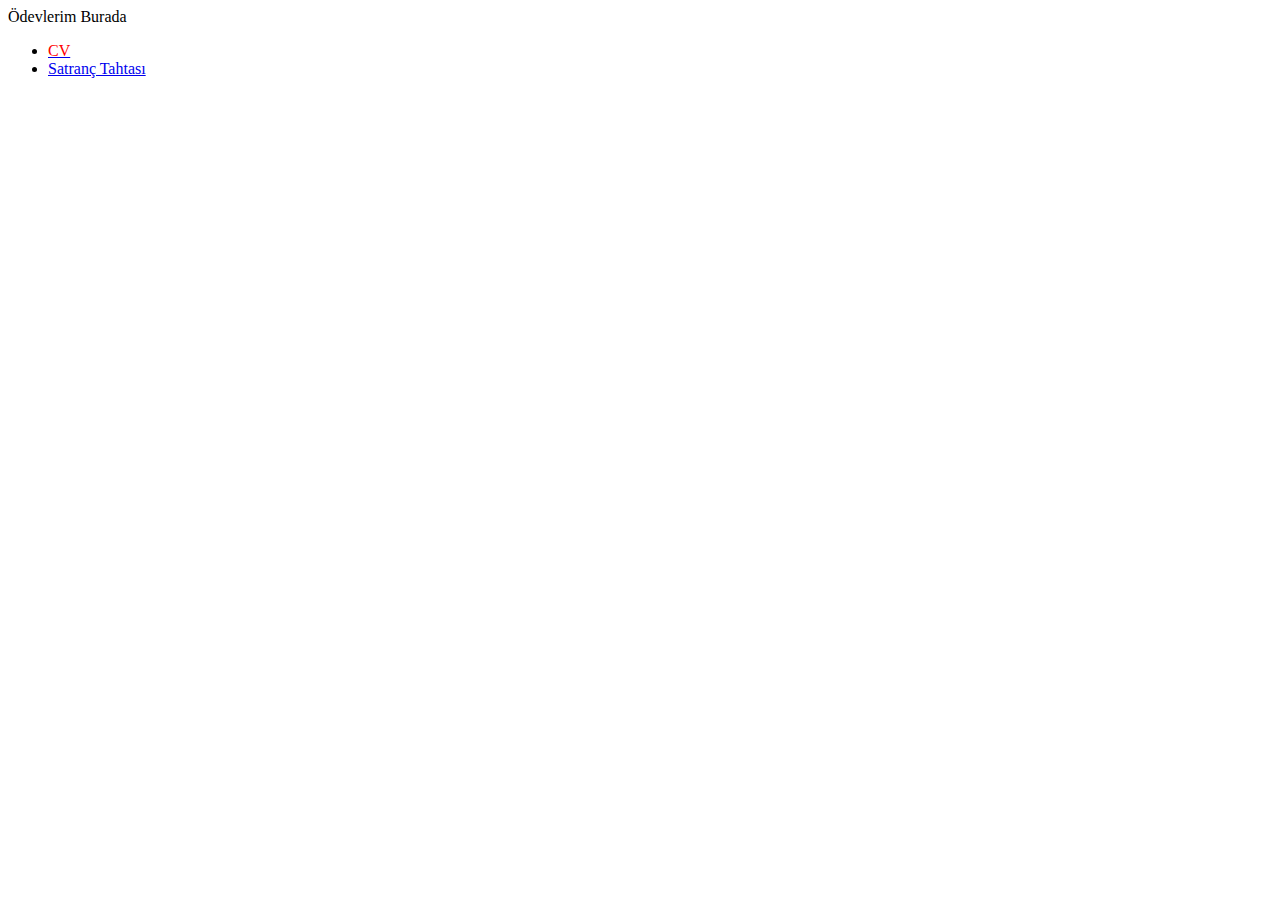
==== odevler.html @ 6a4c46f0 "Update odevler.html" ====
<!DOCTYPE html>
<html>
<body background="https://cdn-photo.pivol.com/16686/imgs/141020181325095274861.jpg">Ödevlerim Burada
	<ul>
	<li><a href="CV.html"><font face color="RED">CV
	<li><a href="Satranc.html">Satranç Tahtası
</body>
</html>
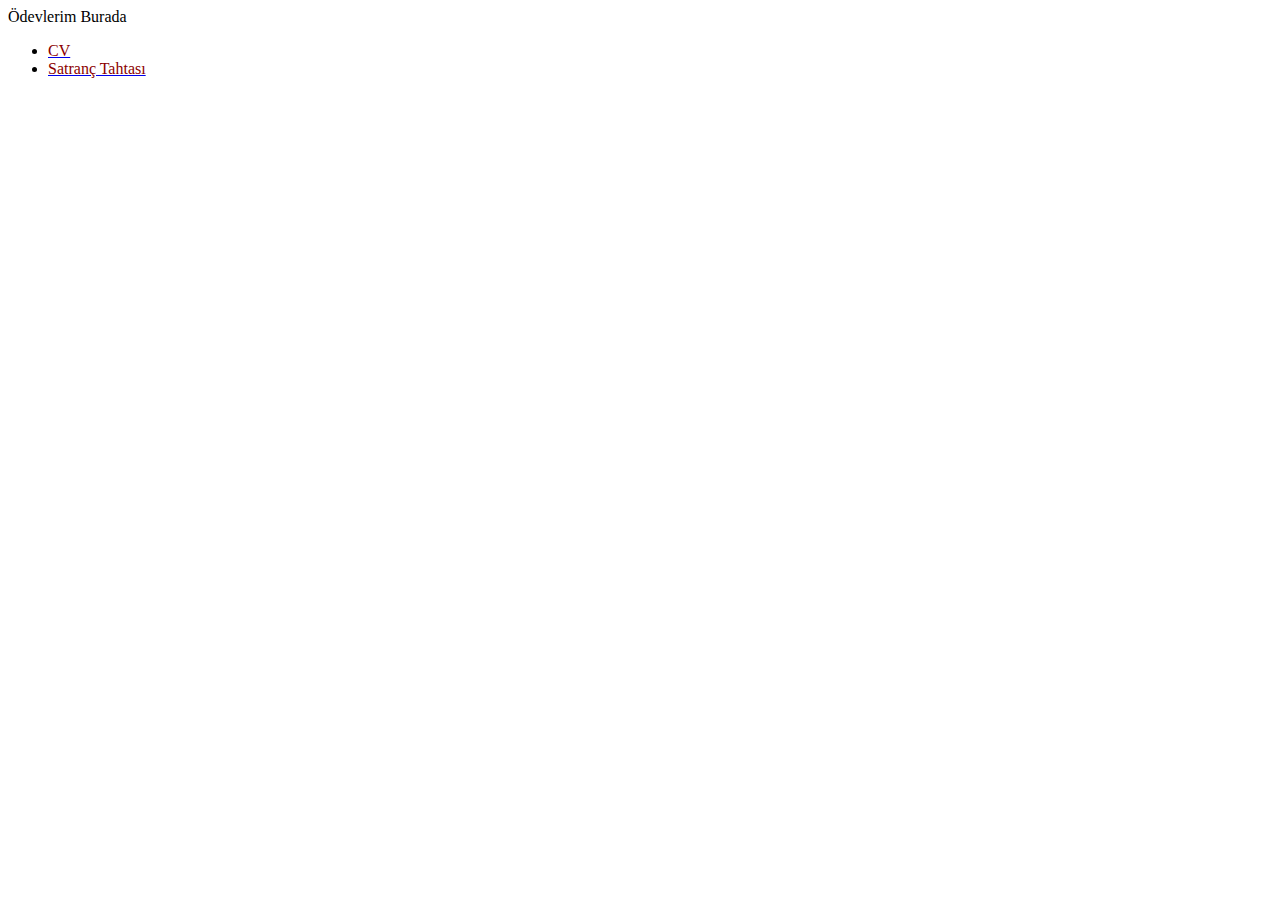
==== commit 1959cbe8: "Update odevler.html" ====
--- a/odevler.html
+++ b/odevler.html
@@ -2,7 +2,7 @@
 <html>
 <body background="https://cdn-photo.pivol.com/16686/imgs/141020181325095274861.jpg">Ödevlerim Burada
 	<ul>
-	<li><a href="CV.html"><font face color="RED">CV
-	<li><a href="Satranc.html">Satranç Tahtası
+	<li><a href="CV.html"><font face color="Darkred">CV
+	<li><a href="Satranc.html"><font face color="Darkred">Satranç Tahtası
 </body>
 </html>
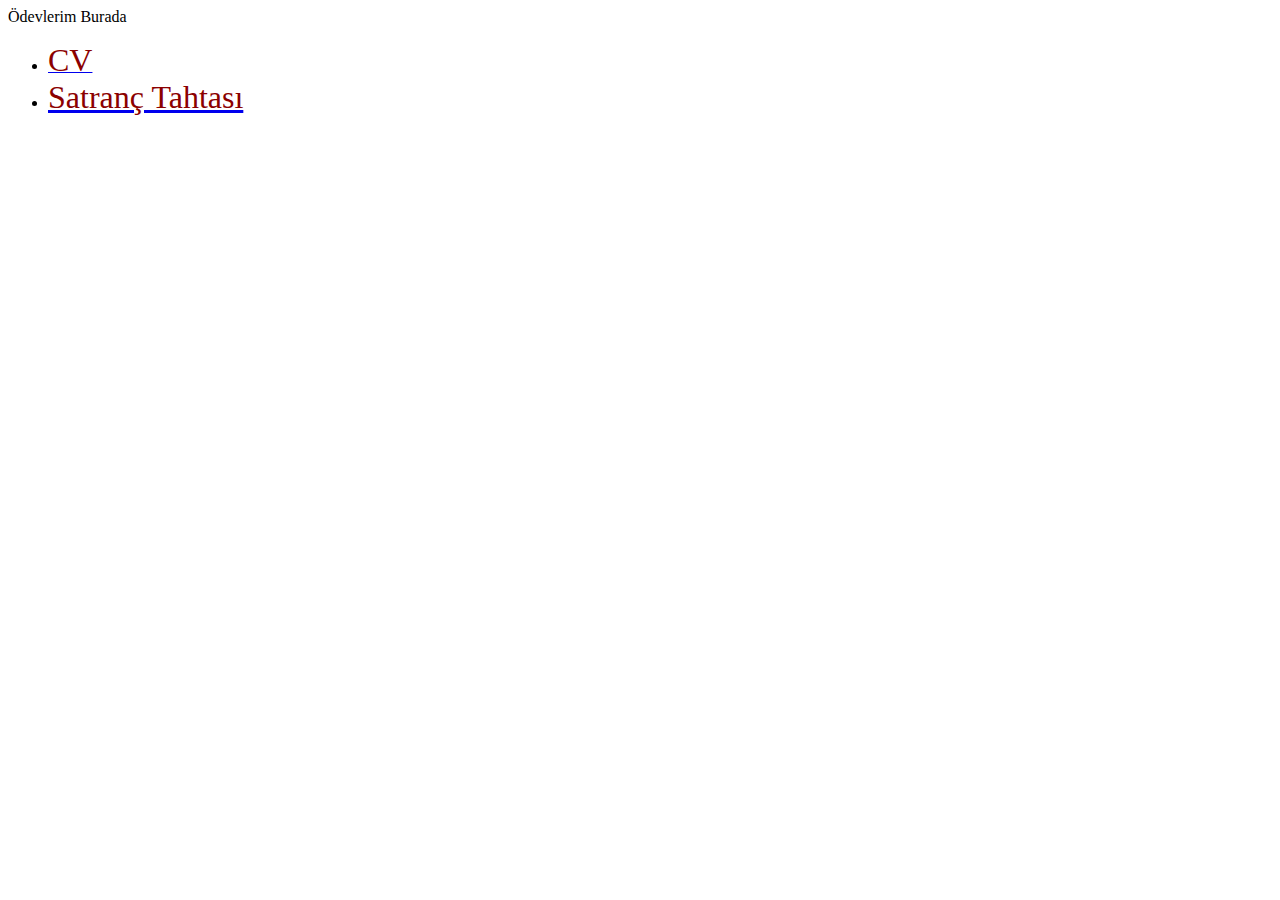
==== commit 70c9c08c: "Update odevler.html" ====
--- a/odevler.html
+++ b/odevler.html
@@ -2,7 +2,7 @@
 <html>
 <body background="https://cdn-photo.pivol.com/16686/imgs/141020181325095274861.jpg">Ödevlerim Burada
 	<ul>
-	<li><a href="CV.html"><font face color="Darkred">CV
-	<li><a href="Satranc.html"><font face color="Darkred">Satranç Tahtası
+	<li><a href="CV.html"><font face color="Darkred" size="6">CV
+	<li><a href="Satranc.html"><font face color="Darkred" size="6">Satranç Tahtası
 </body>
 </html>
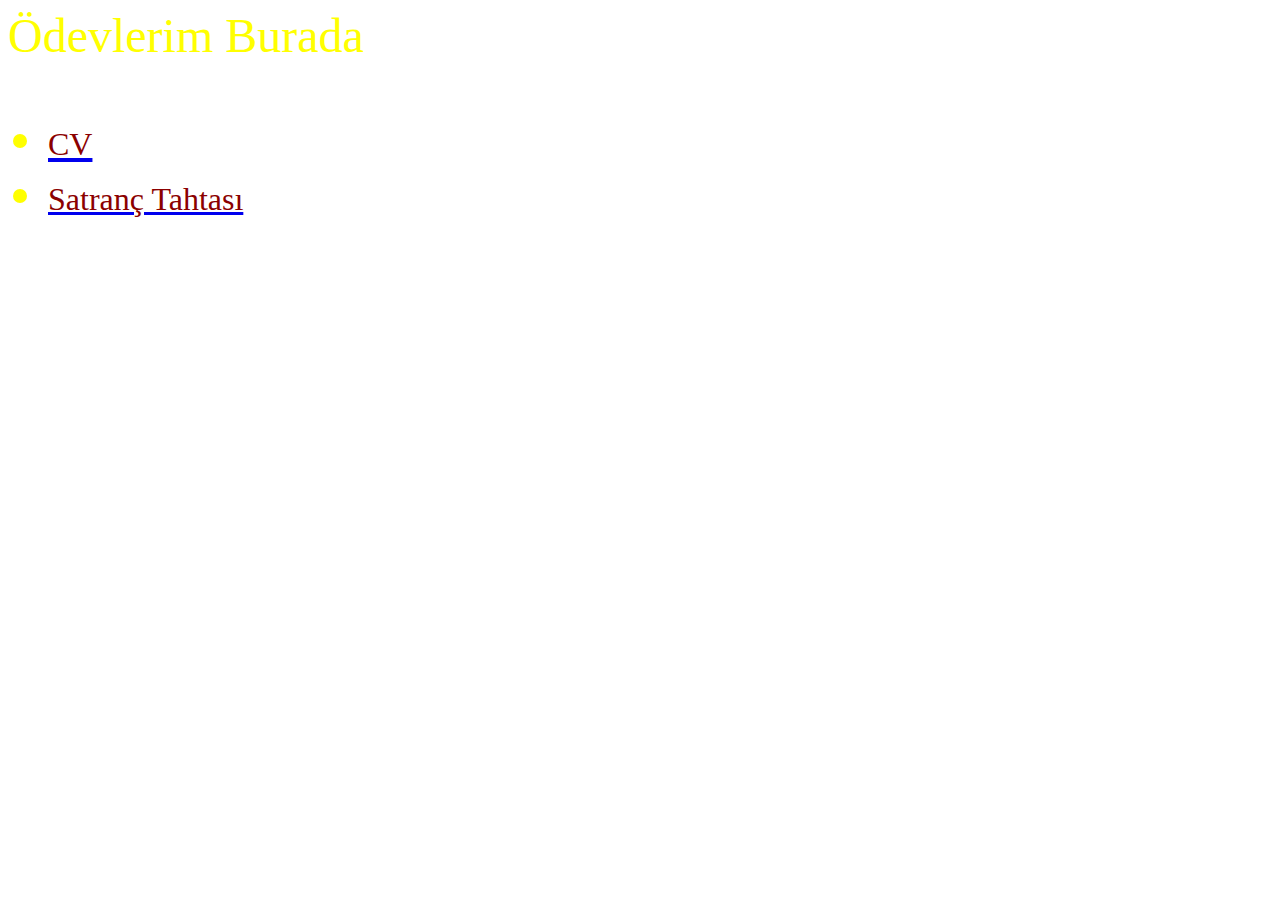
==== commit 4516c6bb: "Update odevler.html" ====
--- a/odevler.html
+++ b/odevler.html
@@ -1,6 +1,6 @@
 <!DOCTYPE html>
 <html>
-<body background="https://cdn-photo.pivol.com/16686/imgs/141020181325095274861.jpg">Ödevlerim Burada
+<body background="https://cdn-photo.pivol.com/16686/imgs/141020181325095274861.jpg"><font face color="Yellow" size="8">Ödevlerim Burada
 	<ul>
 	<li><a href="CV.html"><font face color="Darkred" size="6">CV
 	<li><a href="Satranc.html"><font face color="Darkred" size="6">Satranç Tahtası
